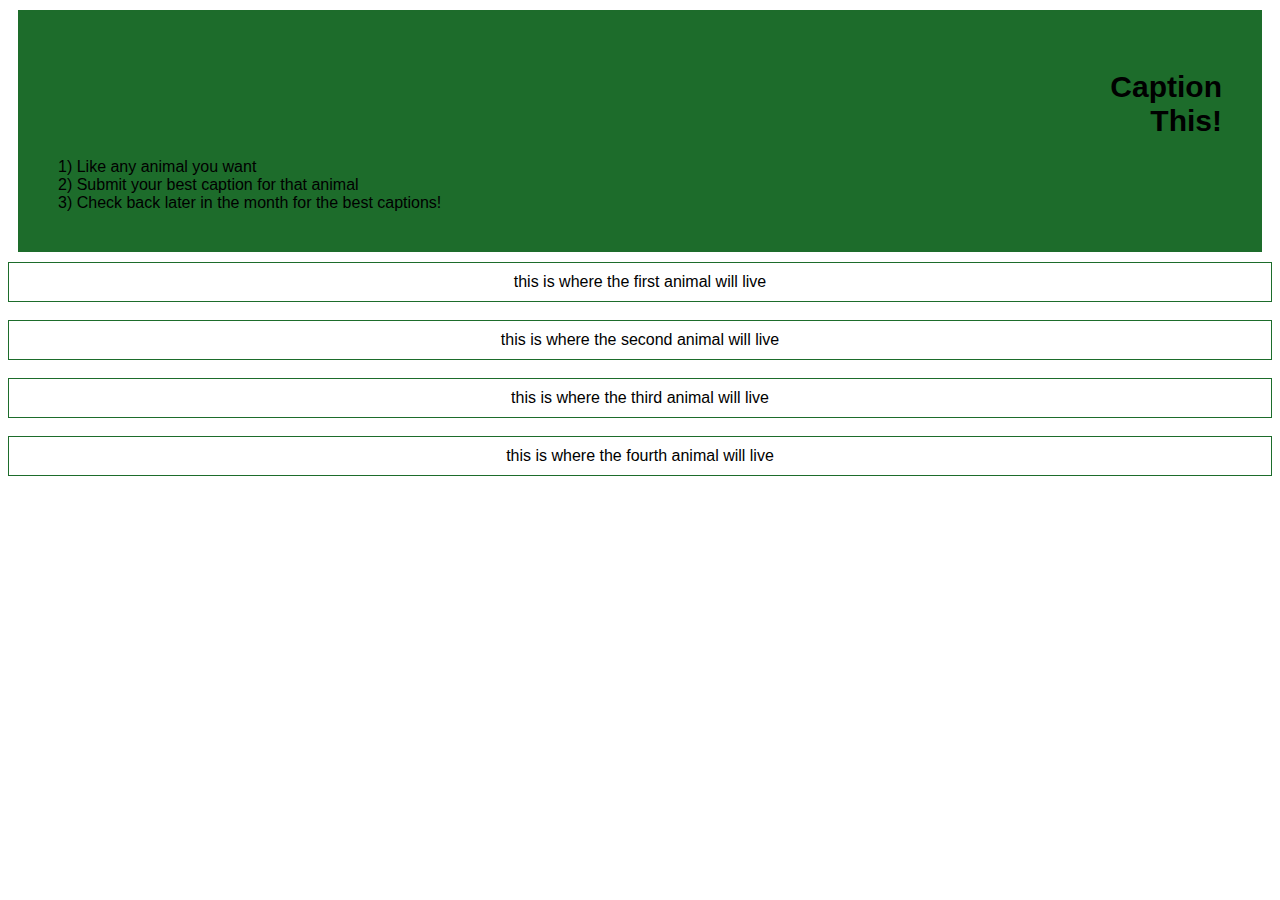
==== index.html @ 7cec74cf "Started HTML and CSS" ====
<!DOCTYPE html>
<html lang="en">
<html>
	<head>
		<title>Animal Caption Contest</title>
		<link rel="stylesheet" href="style.css">
		<script src="script.js"></script>
	</head>
	<body>
		<div id="header">
			<h1>Caption <br> This!</h1>
			<div id="headerDirections">
				<li>1) Like any animal you want</li>
				<li>2) Submit your best caption for that animal</li>
				<li>3) Check back later in the month for the best captions!</li>
			</div>
		</div>

		<!-- <div id="animalContent"> -->
			<div id="firstAnimal">
				this is where the first animal will live
			</div>
			<br>
			<div id="secondAnimal">
				this is where the second animal will live
			</div>
			<br>
			<div id="thirdAnimal">
				this is where the third animal will live
			</div>
			<br>
			<div id="fourthAnimal">
				this is where the fourth animal will live
			</div>
		<!-- </div> -->
	</body>
</html>


    <!-- <div class="characterInfo">
      <div id="detailed-info">
        <p id="name">Character's Name</p>
        <img
          id="image"
          src="assets/dummy.gif"
          alt="Character's Name"
        /> -->
		<!-- display character image here -->
        <!-- <h4>Total Votes: <span id="vote-count">Character's Votes</span></h4>
        <form id="votes-form">
          <input type="text" placeholder="Enter Votes" id="votes" name="votes" />
          <input type="submit" value="Add Votes" />
        </form>
        <button id="reset-btn">Reset Votes</button>
      </div> -->
---- style.css ----
body {
    font-family:Arial, Helvetica, sans-serif
}

#header {
    background-color: #1d6c2b;
    padding: 40px;
    margin: 10px;
    display: block;
}

#header li {
    list-style-type: none;
}

#headerDirections {
    text-align: left;
}

h1 {
    font-size: 30px;
    text-align: right;
}

#animalContent {
    align-items: center;
    color: green;
    display: inline;
    /* margin: 10px;
    padding: 20px; */
}

#firstAnimal, 
#secondAnimal,
#thirdAnimal, 
#fourthAnimal {
    /* border-radius: center; */
    border: 1px solid #1d6c2b;
    text-align: center;
    padding: 10px;
    margin: 0px;
}
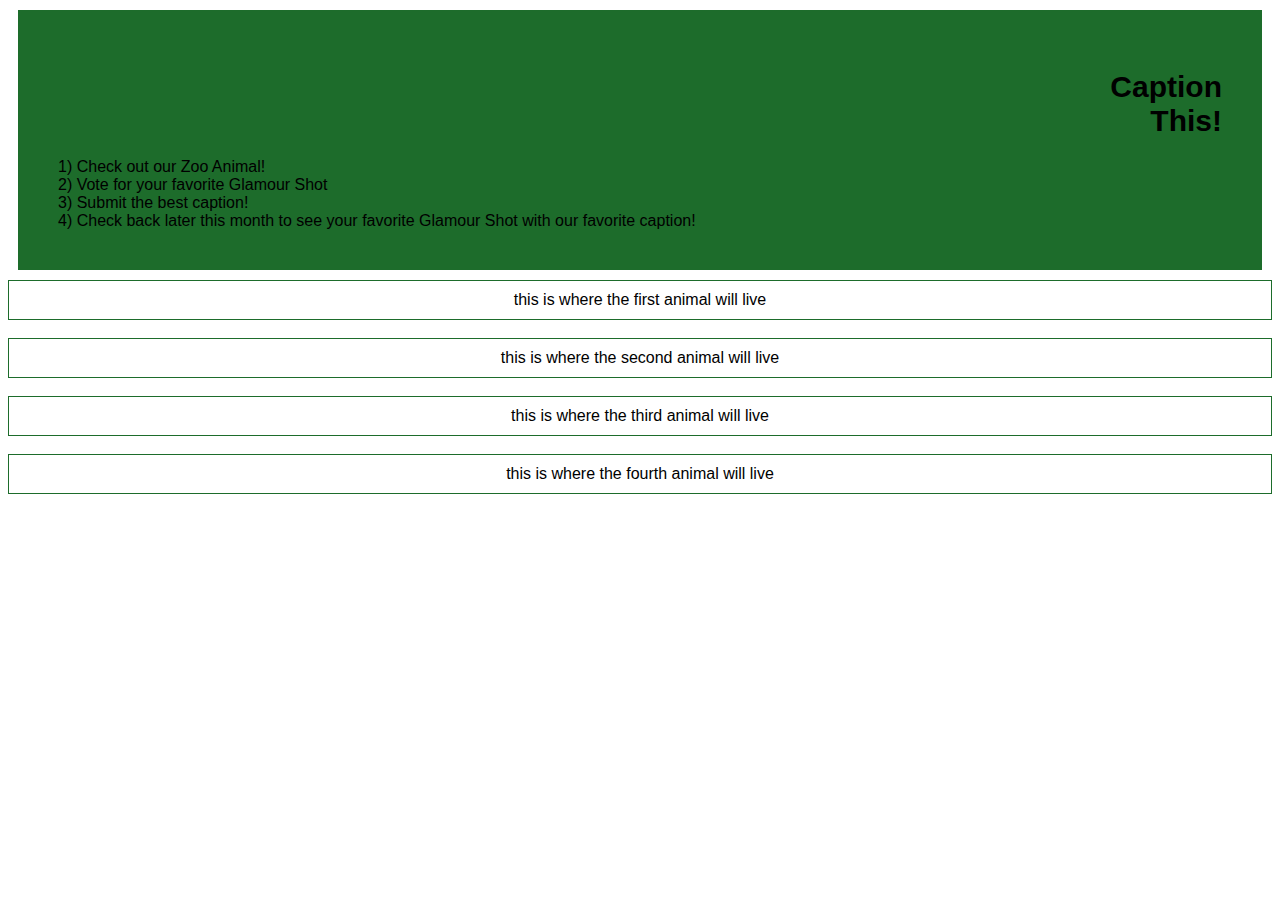
==== commit 323debc9: "More HTML/CSS" ====
--- a/index.html
+++ b/index.html
@@ -10,9 +10,10 @@
 		<div id="header">
 			<h1>Caption <br> This!</h1>
 			<div id="headerDirections">
-				<li>1) Like any animal you want</li>
-				<li>2) Submit your best caption for that animal</li>
-				<li>3) Check back later in the month for the best captions!</li>
+				<li>1) Check out our Zoo Animal!</li>
+				<li>2) Vote for your favorite Glamour Shot </li>
+				<li>3) Submit the best caption!</li>
+				<li>4) Check back later this month to see your favorite Glamour Shot with our favorite caption!</li>
 			</div>
 		</div>
 
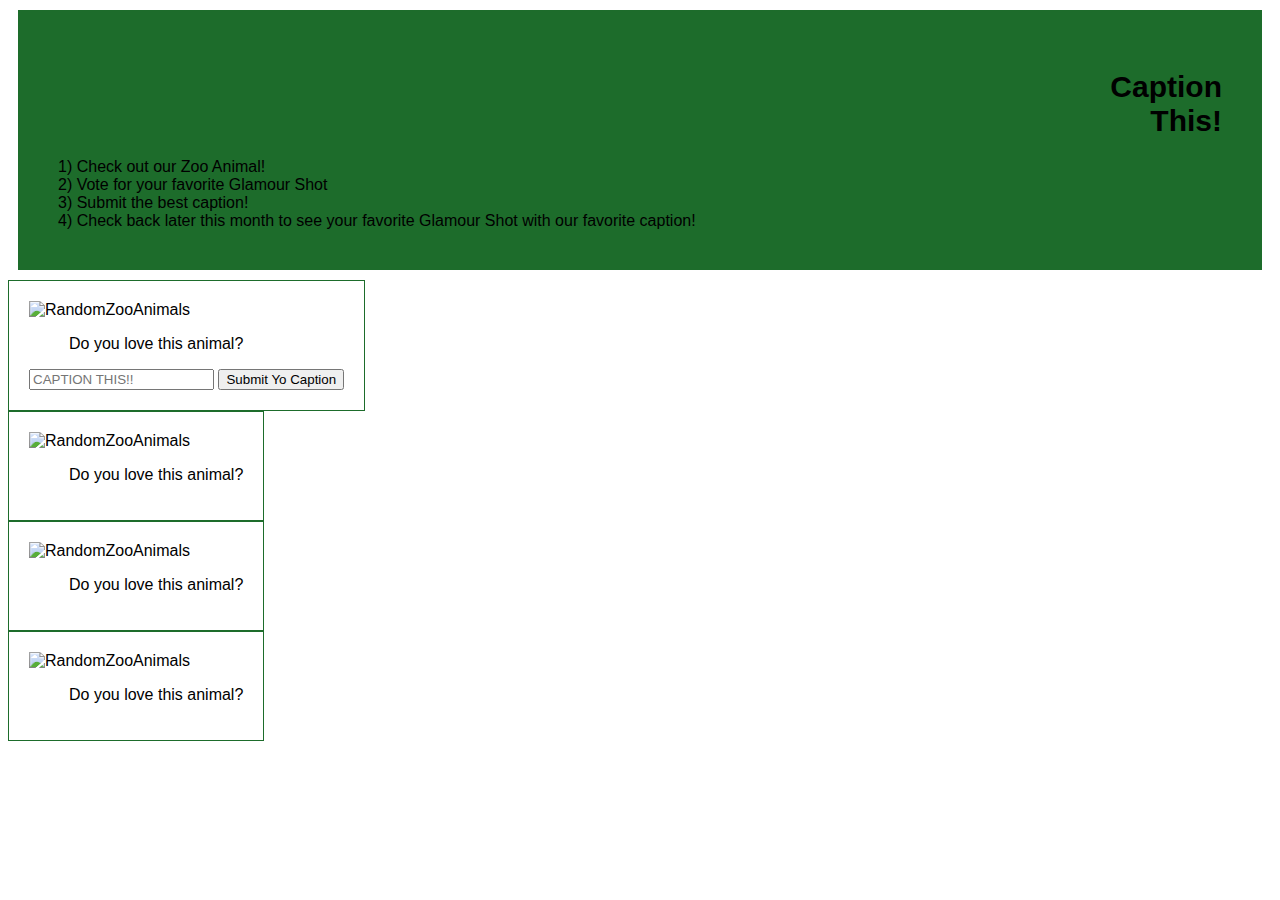
==== commit 56d419f1: "More Content added to JS, HTML and CSS" ====
--- a/index.html
+++ b/index.html
@@ -16,41 +16,56 @@
 				<li>4) Check back later this month to see your favorite Glamour Shot with our favorite caption!</li>
 			</div>
 		</div>
-
-		<!-- <div id="animalContent"> -->
+		<div id="animalContent">
 			<div id="firstAnimal">
-				this is where the first animal will live
+				<!--image first -->
+				<div class="animalImages">
+					<img
+					id="image"
+					src=""
+					alt="RandomZooAnimals"
+				  />
+				</div>
+				<ul class="heart">Do you love this animal?</ul>
+				<form class="captionForm">
+					<input type="text" placeholder="CAPTION THIS!!" id="captions" name="captions">
+					<input type="submit" value="Submit Yo Caption">
+				</form>
 			</div>
 			<br>
 			<div id="secondAnimal">
-				this is where the second animal will live
+				<div class="animalImages">
+					<img
+					id="image2"
+					src=""
+					alt="RandomZooAnimals"
+				  />
+				</div>
+				<ul class="heart">Do you love this animal?</ul>
 			</div>
 			<br>
+
 			<div id="thirdAnimal">
-				this is where the third animal will live
+				<div class="animalImages">
+					<img
+					id="image3"
+					src=""
+					alt="RandomZooAnimals"
+				  />
+				</div>
+				<ul class="heart">Do you love this animal?</ul>
 			</div>
 			<br>
 			<div id="fourthAnimal">
-				this is where the fourth animal will live
+				<div class="animalImages">
+					<img
+					id="image4"
+					src=""
+					alt="RandomZooAnimals"
+				  />
+				</div>
+				<ul class="heart">Do you love this animal?</ul>
 			</div>
-		<!-- </div> -->
+		</div>
 	</body>
 </html>
-
-
-    <!-- <div class="characterInfo">
-      <div id="detailed-info">
-        <p id="name">Character's Name</p>
-        <img
-          id="image"
-          src="assets/dummy.gif"
-          alt="Character's Name"
-        /> -->
-		<!-- display character image here -->
-        <!-- <h4>Total Votes: <span id="vote-count">Character's Votes</span></h4>
-        <form id="votes-form">
-          <input type="text" placeholder="Enter Votes" id="votes" name="votes" />
-          <input type="submit" value="Add Votes" />
-        </form>
-        <button id="reset-btn">Reset Votes</button>
-      </div> -->--- a/style.css
+++ b/style.css
@@ -22,13 +22,13 @@
     text-align: right;
 }
 
-#animalContent {
+/* #animalContent {
     align-items: center;
     color: green;
-    display: inline;
+    /* display: inline; */
     /* margin: 10px;
     padding: 20px; */
-}
+/* } */
 
 #firstAnimal, 
 #secondAnimal,
@@ -36,7 +36,35 @@
 #fourthAnimal {
     /* border-radius: center; */
     border: 1px solid #1d6c2b;
-    text-align: center;
-    padding: 10px;
+    text-align: left;
+    padding: 20px;
     margin: 0px;
-}+
+    /* max-width: 31.333%;
+    padding: 0 10px;
+    height: 240px; */
+    display: inline-block;
+}
+
+.animalImages img {
+    width: 250px;
+    height: 250px;
+}
+/* 
+  .animalContent {
+            display: flex;
+            flex-wrap: wrap;
+            margin: 0 50px;
+            padding: 30px;
+        }
+  
+        .photo {
+            max-width: 31.333%;
+            padding: 0 10px;
+            height: 240px;
+        }
+        
+        .animalContent img {
+            width: 100%;
+            height: 100%;
+        }  */
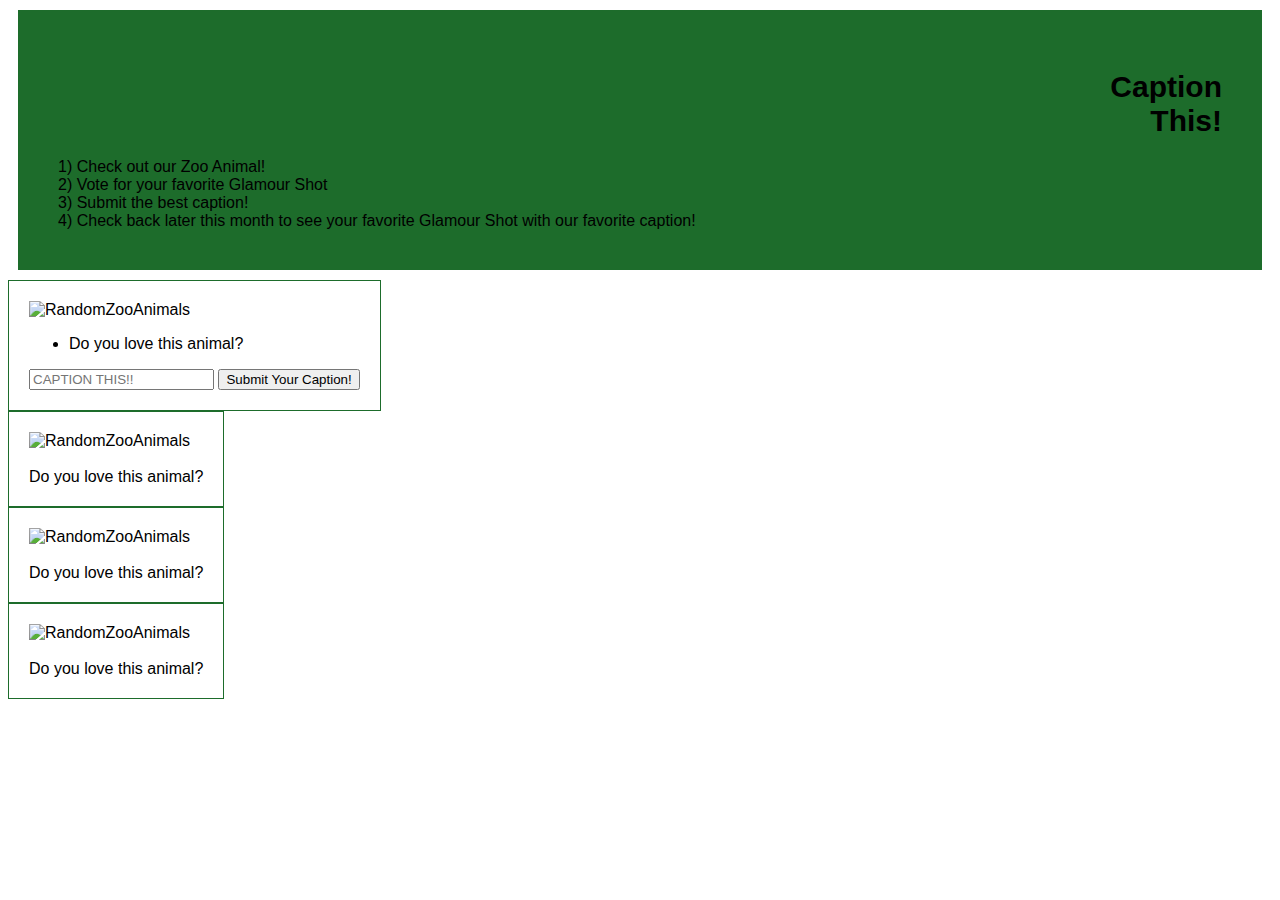
==== commit b023d5b4: "More details added" ====
--- a/index.html
+++ b/index.html
@@ -18,7 +18,6 @@
 		</div>
 		<div id="animalContent">
 			<div id="firstAnimal">
-				<!--image first -->
 				<div class="animalImages">
 					<img
 					id="image"
@@ -26,10 +25,12 @@
 					alt="RandomZooAnimals"
 				  />
 				</div>
-				<ul class="heart">Do you love this animal?</ul>
-				<form class="captionForm">
+				<ul>
+					<li class="likeLine">Do you love this animal? <span id="heartButton"></span></li>
+				</ul>
+				<form id="captionForm">
 					<input type="text" placeholder="CAPTION THIS!!" id="captions" name="captions">
-					<input type="submit" value="Submit Yo Caption">
+					<input type="submit" value="Submit Your Caption!">
 				</form>
 			</div>
 			<br>
@@ -41,7 +42,9 @@
 					alt="RandomZooAnimals"
 				  />
 				</div>
-				<ul class="heart">Do you love this animal?</ul>
+				<br>
+				<span>Do you love this animal?   </span>
+				<br>
 			</div>
 			<br>
 
@@ -53,7 +56,9 @@
 					alt="RandomZooAnimals"
 				  />
 				</div>
-				<ul class="heart">Do you love this animal?</ul>
+				<br>
+				<span>Do you love this animal?   </span><span class="heart"></span>
+				<br>
 			</div>
 			<br>
 			<div id="fourthAnimal">
@@ -64,7 +69,9 @@
 					alt="RandomZooAnimals"
 				  />
 				</div>
-				<ul class="heart">Do you love this animal?</ul>
+				<br>
+				<span>Do you love this animal?   </span><span class="heart"></span>
+				<br>
 			</div>
 		</div>
 	</body>
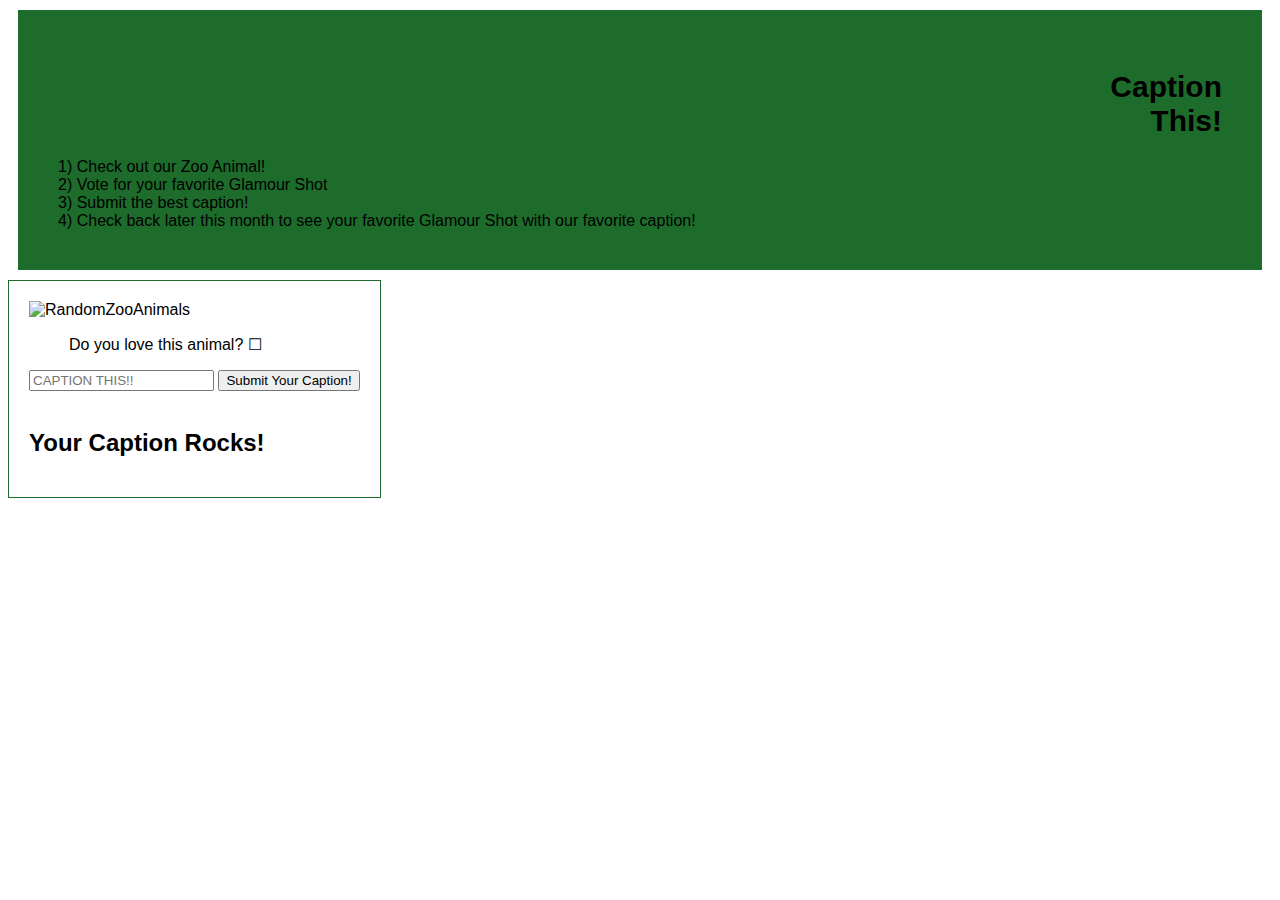
==== commit ee96f276: "almost finished" ====
--- a/index.html
+++ b/index.html
@@ -4,7 +4,7 @@
 	<head>
 		<title>Animal Caption Contest</title>
 		<link rel="stylesheet" href="style.css">
-		<script src="script.js"></script>
+
 	</head>
 	<body>
 		<div id="header">
@@ -26,53 +26,18 @@
 				  />
 				</div>
 				<ul>
-					<li class="likeLine">Do you love this animal? <span id="heartButton"></span></li>
+					<li class="likeLine">Do you love this animal? <span id="heartButton">☐</span></li>
 				</ul>
 				<form id="captionForm">
 					<input type="text" placeholder="CAPTION THIS!!" id="captions" name="captions">
 					<input type="submit" value="Submit Your Caption!">
 				</form>
-			</div>
-			<br>
-			<div id="secondAnimal">
-				<div class="animalImages">
-					<img
-					id="image2"
-					src=""
-					alt="RandomZooAnimals"
-				  />
+				<br>
+				<div id="submittedCaptions"> 
+					<h2>Your Caption Rocks!</h2>
 				</div>
-				<br>
-				<span>Do you love this animal?   </span>
-				<br>
-			</div>
-			<br>
-
-			<div id="thirdAnimal">
-				<div class="animalImages">
-					<img
-					id="image3"
-					src=""
-					alt="RandomZooAnimals"
-				  />
-				</div>
-				<br>
-				<span>Do you love this animal?   </span><span class="heart"></span>
-				<br>
-			</div>
-			<br>
-			<div id="fourthAnimal">
-				<div class="animalImages">
-					<img
-					id="image4"
-					src=""
-					alt="RandomZooAnimals"
-				  />
-				</div>
-				<br>
-				<span>Do you love this animal?   </span><span class="heart"></span>
-				<br>
 			</div>
 		</div>
+		<script defer src="script.js"></script>
 	</body>
 </html>
--- a/style.css
+++ b/style.css
@@ -9,7 +9,7 @@
     display: block;
 }
 
-#header li {
+li, ul {
     list-style-type: none;
 }
 
@@ -22,13 +22,6 @@
     text-align: right;
 }
 
-/* #animalContent {
-    align-items: center;
-    color: green;
-    /* display: inline; */
-    /* margin: 10px;
-    padding: 20px; */
-/* } */
 
 #firstAnimal, 
 #secondAnimal,
@@ -50,21 +43,9 @@
     width: 250px;
     height: 250px;
 }
-/* 
-  .animalContent {
-            display: flex;
-            flex-wrap: wrap;
-            margin: 0 50px;
-            padding: 30px;
-        }
-  
-        .photo {
-            max-width: 31.333%;
-            padding: 0 10px;
-            height: 240px;
-        }
-        
-        .animalContent img {
-            width: 100%;
-            height: 100%;
-        }  */
+
+#heartButton {
+    color: black
+    font-size: 25px;
+    /* make the check box bigger */
+  }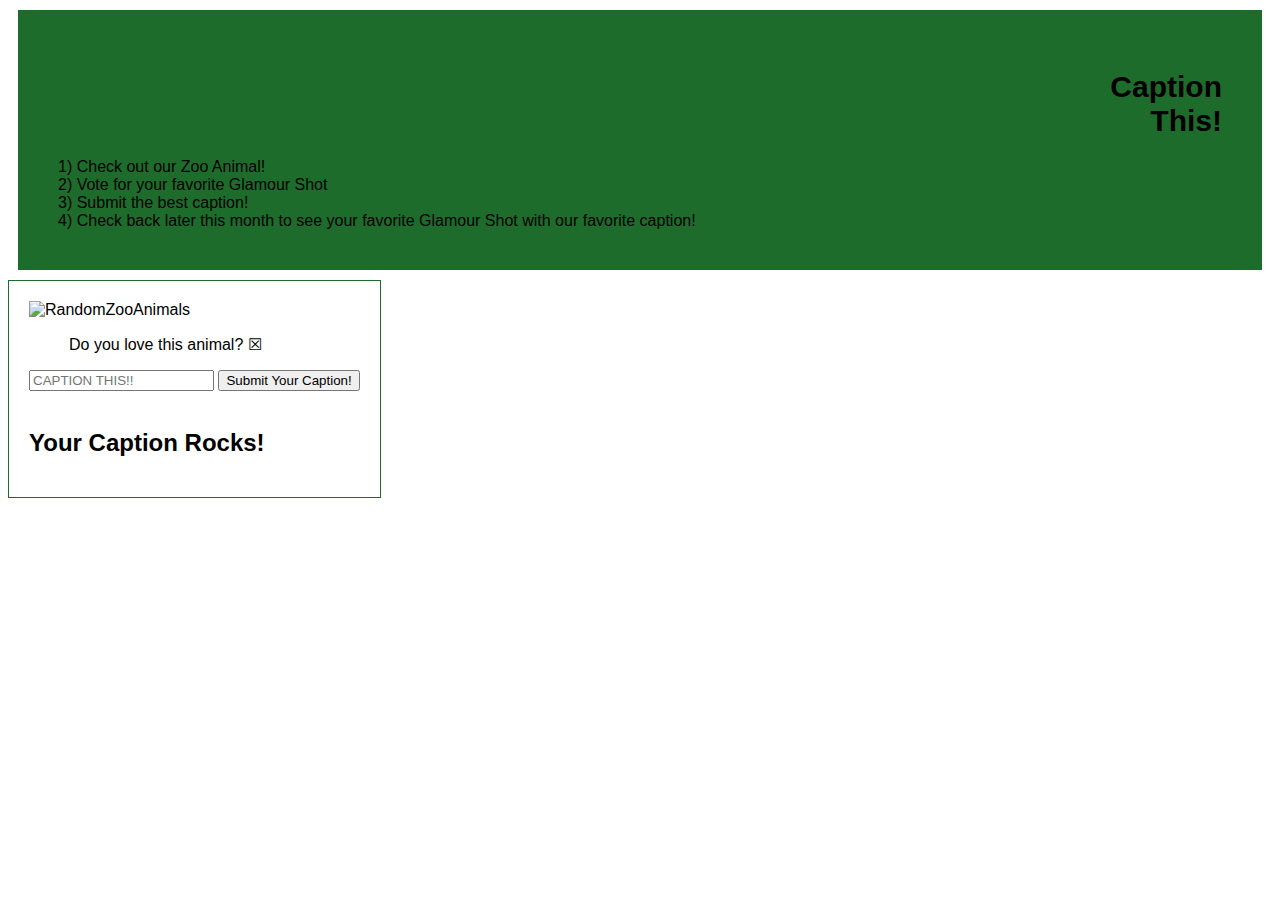
==== commit 056ceff4: "SO CLOSE" ====
--- a/index.html
+++ b/index.html
@@ -26,10 +26,10 @@
 				  />
 				</div>
 				<ul>
-					<li class="likeLine">Do you love this animal? <span id="heartButton">☐</span></li>
+					<li class="likeLine">Do you love this animal? <span id="heartButton">☒</span></li>
 				</ul>
 				<form id="captionForm">
-					<input type="text" placeholder="CAPTION THIS!!" id="captions" name="captions">
+					<input type="text" placeholder="CAPTION THIS!!" id="captions" name="captionsName">
 					<input type="submit" value="Submit Your Caption!">
 				</form>
 				<br>
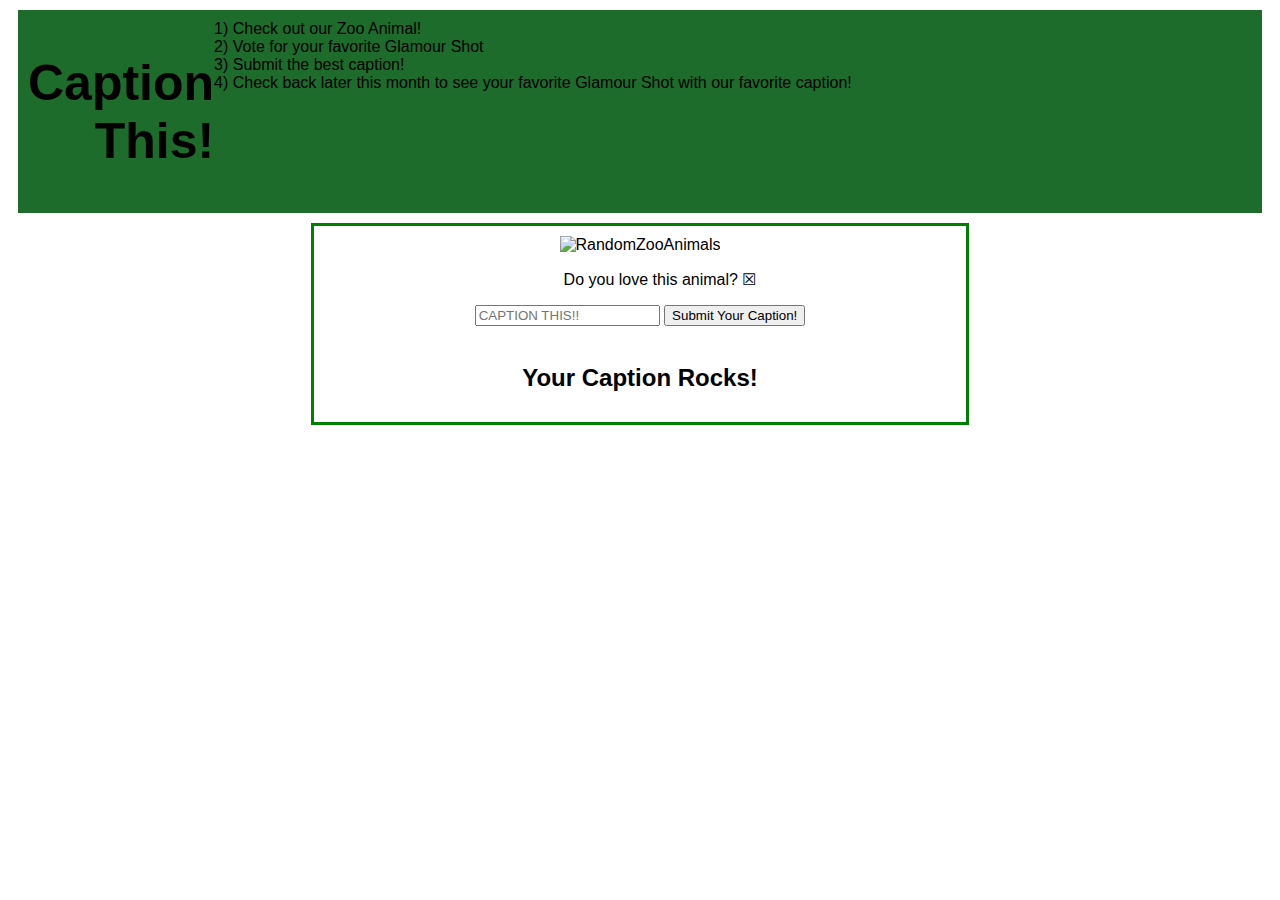
==== commit bf9a8a56: "more changes" ====
--- a/index.html
+++ b/index.html
@@ -16,7 +16,7 @@
 				<li>4) Check back later this month to see your favorite Glamour Shot with our favorite caption!</li>
 			</div>
 		</div>
-		<div id="animalContent">
+		<div id="animalContent" class="center">
 			<div id="firstAnimal">
 				<div class="animalImages">
 					<img
@@ -33,9 +33,9 @@
 					<input type="submit" value="Submit Your Caption!">
 				</form>
 				<br>
-				<div id="submittedCaptions"> 
 					<h2>Your Caption Rocks!</h2>
-				</div>
+					<ul id ="responses">
+					</ul>
 			</div>
 		</div>
 		<script defer src="script.js"></script>
--- a/style.css
+++ b/style.css
@@ -1,12 +1,13 @@
 body {
-    font-family:Arial, Helvetica, sans-serif
+    font-family: Arial, Helvetica, sans-serif
 }
 
 #header {
     background-color: #1d6c2b;
-    padding: 40px;
+    padding: 10px;
     margin: 10px;
-    display: block;
+    display: flex;
+
 }
 
 li, ul {
@@ -18,34 +19,25 @@
 }
 
 h1 {
-    font-size: 30px;
+    font-size: 50px;
     text-align: right;
 }
 
-
-#firstAnimal, 
-#secondAnimal,
-#thirdAnimal, 
-#fourthAnimal {
-    /* border-radius: center; */
-    border: 1px solid #1d6c2b;
-    text-align: left;
-    padding: 20px;
-    margin: 0px;
-
-    /* max-width: 31.333%;
-    padding: 0 10px;
-    height: 240px; */
-    display: inline-block;
-}
-
 .animalImages img {
-    width: 250px;
-    height: 250px;
+    width: 400px;
+    height: 400px;
 }
 
 #heartButton {
     color: black
     font-size: 25px;
     /* make the check box bigger */
+  }
+
+  .center {
+    margin: auto;
+    width: 50%;
+    border: 3px solid green;
+    padding: 10px;
+    text-align: center;
   }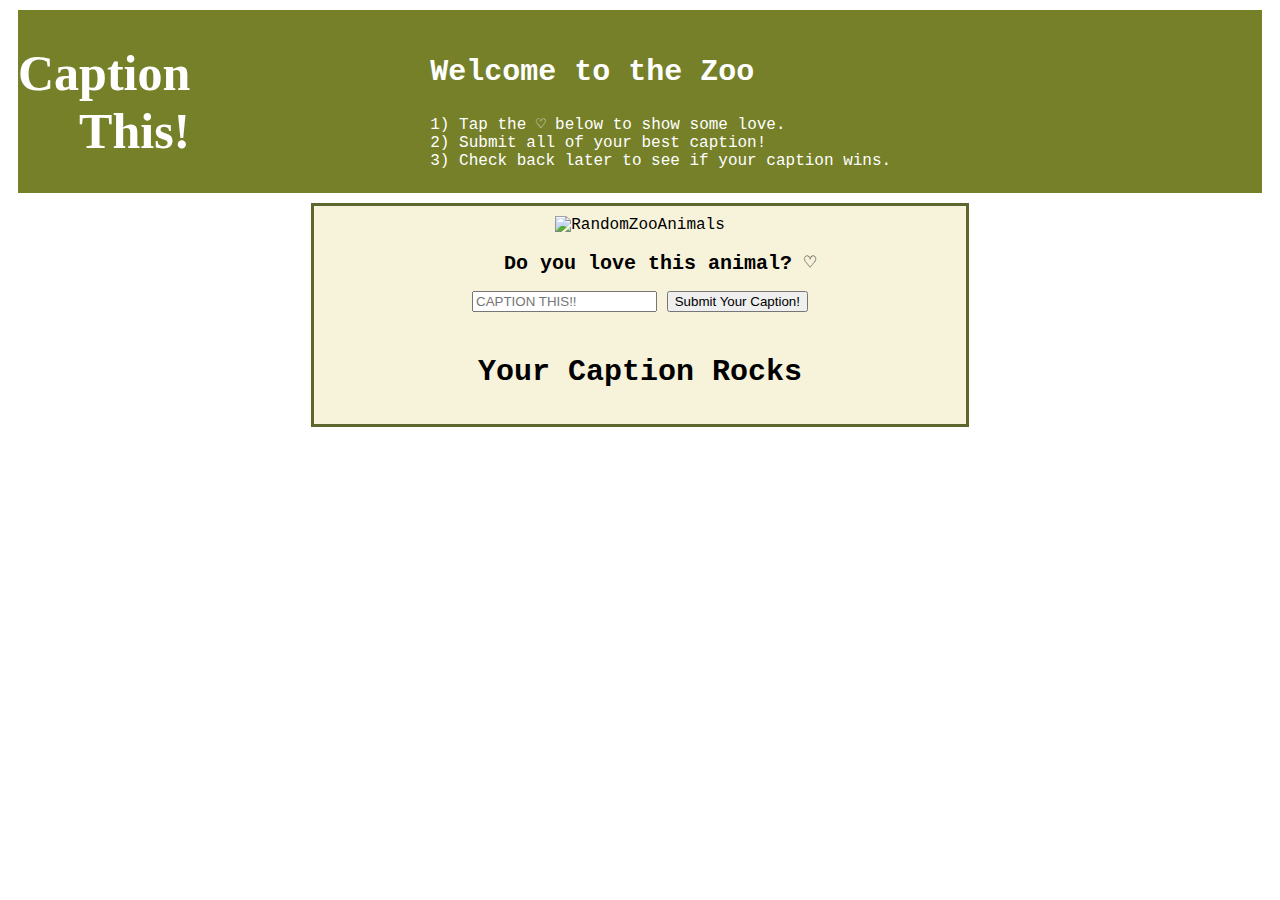
==== commit 106e6cdb: "final touches" ====
--- a/index.html
+++ b/index.html
@@ -4,36 +4,36 @@
 	<head>
 		<title>Animal Caption Contest</title>
 		<link rel="stylesheet" href="style.css">
-
 	</head>
 	<body>
 		<div id="header">
 			<h1>Caption <br> This!</h1>
 			<div id="headerDirections">
-				<li>1) Check out our Zoo Animal!</li>
-				<li>2) Vote for your favorite Glamour Shot </li>
-				<li>3) Submit the best caption!</li>
-				<li>4) Check back later this month to see your favorite Glamour Shot with our favorite caption!</li>
+				<h2>Welcome to the Zoo</h2>
+				<li>1) Tap the ♡ below to show some love.</li>
+				<li>2) Submit all of your best caption!</li>
+				<li>3) Check back later to see if your caption wins.</li>
 			</div>
 		</div>
 		<div id="animalContent" class="center">
 			<div id="firstAnimal">
-				<div class="animalImages">
+				<div id="animalImages">
 					<img
 					id="image"
 					src=""
 					alt="RandomZooAnimals"
 				  />
 				</div>
+				<p id="animalName"></p>
 				<ul>
-					<li class="likeLine">Do you love this animal? <span id="heartButton">☒</span></li>
+					<li class="likeLine">Do you love this animal? <span id="heartButton">♡</span></li>
 				</ul>
 				<form id="captionForm">
 					<input type="text" placeholder="CAPTION THIS!!" id="captions" name="captionsName">
-					<input type="submit" value="Submit Your Caption!">
+					<input type="submit" id="button" value="Submit Your Caption!">
 				</form>
 				<br>
-					<h2>Your Caption Rocks!</h2>
+					<h2>Your Caption Rocks</h2>
 					<ul id ="responses">
 					</ul>
 			</div>
--- a/style.css
+++ b/style.css
@@ -1,13 +1,13 @@
 body {
-    font-family: Arial, Helvetica, sans-serif
+    font-family: 'Courier New', Courier, monospace;
 }
 
 #header {
-    background-color: #1d6c2b;
-    padding: 10px;
+    background-color: #758029;
+    padding: 0px;
     margin: 10px;
     display: flex;
-
+    color: white;
 }
 
 li, ul {
@@ -15,29 +15,56 @@
 }
 
 #headerDirections {
-    text-align: left;
+    padding: 20px 0px 0px 240px;
 }
 
 h1 {
     font-size: 50px;
     text-align: right;
+    font-family: Chalkduster, fantasy;
 }
 
-.animalImages img {
-    width: 400px;
-    height: 400px;
+h2 {
+    font-size: 30px;
 }
 
-#heartButton {
-    color: black
-    font-size: 25px;
-    /* make the check box bigger */
-  }
+#header h2:hover {
+    color: #f7f2da
+}
+/* #header, h3 {
+    font-size: 20px;
+    text-align: center;
+} */
+
+#animalImages img {
+    width: 460px;
+    height: 420px;
+}
+
+.likeLine {
+    font-size: 20px;
+    font-weight: bold;
+}
 
   .center {
     margin: auto;
     width: 50%;
-    border: 3px solid green;
+    border: 3px solid #5c662d;
     padding: 10px;
     text-align: center;
+    background-color: #f7f2da;
+  }
+
+  #responses li {
+      font-family:'Courier New', Courier, monospace
+  }
+
+  .button {
+      background-color: #5c662d;
+      color: white;
+  }
+
+  #animalName {
+      color: #5c662d;
+      font-weight: bold;
   }